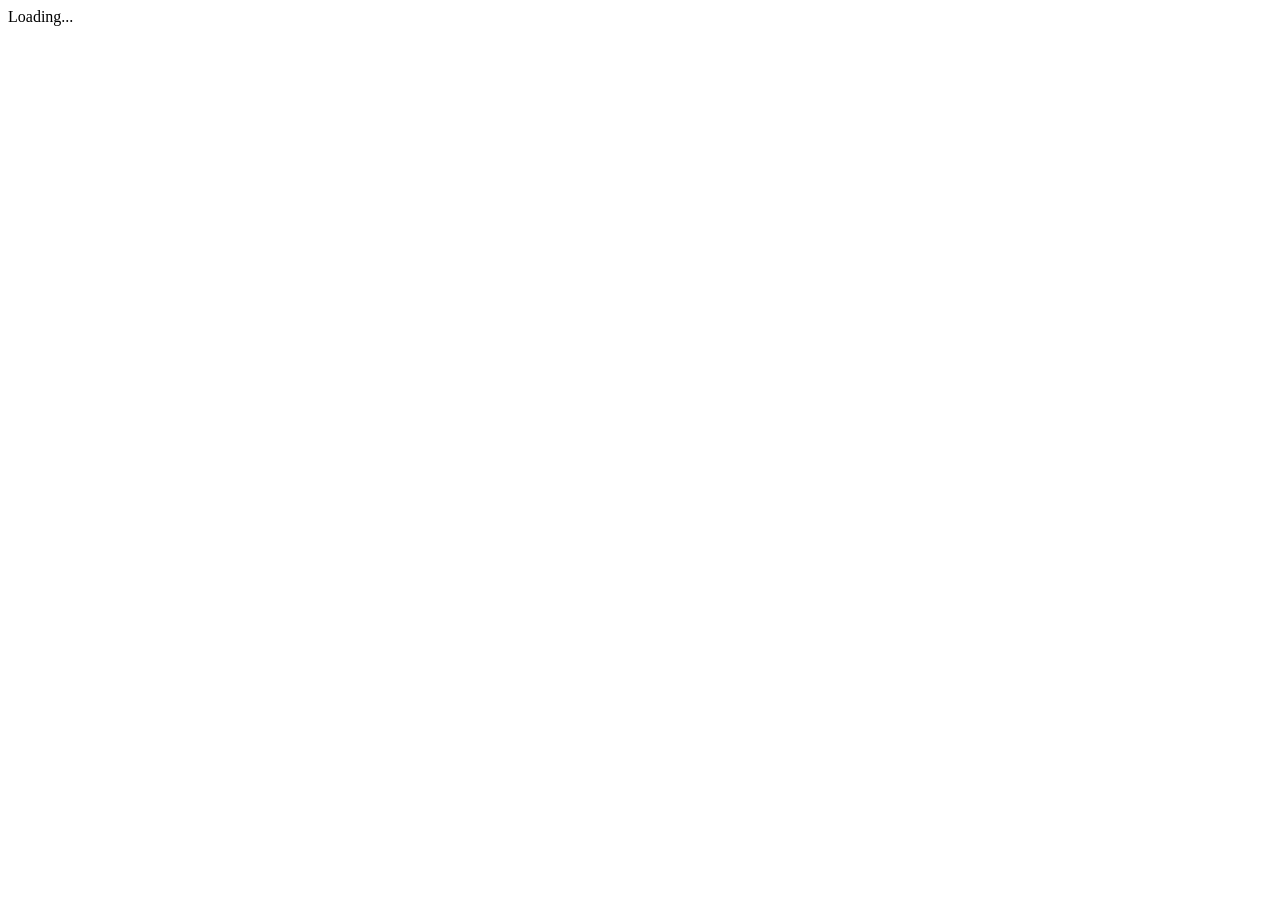
==== JobHunter.AI.Web/wwwroot/index.html @ a0ca777a "chore: rebrand to JobHunter.AI and prepare for v1.0 public release" ====
<!DOCTYPE html>
<html lang="en">
<head>
    <meta charset="utf-8" />
    <meta name="viewport" content="width=device-width, initial-scale=1.0" />
    <title>Job Assistant</title>
    <base href="/" />
    <link href="https://fonts.googleapis.com/css2?family=Inter:wght@400;500&display=swap" rel="stylesheet">
    <link href="css/app.css" rel="stylesheet" />
</head>
<body>
<div id="app">Loading...</div>
<script src="_framework/blazor.webassembly.js"></script>
<script>
    window.openPrintView = function(content) {
        const win = window.open('', '_blank');
        if (!win) {
            alert('Please allow popups for this site to download PDF.');
            return;
        }
        win.document.write(`
                <!DOCTYPE html>
                <html lang="en">
                <head>
                    <meta charset="UTF-8">
                    <title>Resume</title>
                    <style>
                        * { margin: 0; padding: 0; box-sizing: border-box; }

                        body {
                            font-family: 'Georgia', serif;
                            font-size: 11pt;
                            color: #1a1a1a;
                            background: #fff;
                            padding: 0;
                        }

                        .page {
                            max-width: 210mm;
                            margin: 0 auto;
                            padding: 20mm 18mm;
                            min-height: 297mm;
                        }

                        /* print settings */
                        @media print {
                            body { background: white; }
                            .page { padding: 15mm 15mm; }
                            .no-print { display: none; }
                        }

                        /* دکمه print */
                        .print-bar {
                            position: fixed;
                            top: 0;
                            left: 0;
                            right: 0;
                            background: #1a1a1a;
                            color: #fff;
                            padding: 10px 20px;
                            display: flex;
                            align-items: center;
                            justify-content: space-between;
                            font-family: 'Inter', sans-serif;
                            font-size: 13px;
                            z-index: 100;
                        }

                        .print-btn {
                            background: #6366f1;
                            color: white;
                            border: none;
                            padding: 7px 16px;
                            border-radius: 6px;
                            font-size: 13px;
                            cursor: pointer;
                            font-family: inherit;
                        }
                        .print-btn:hover { background: #4f46e5; }

                        .close-btn {
                            background: transparent;
                            color: #888;
                            border: 1px solid #444;
                            padding: 7px 16px;
                            border-radius: 6px;
                            font-size: 13px;
                            cursor: pointer;
                            font-family: inherit;
                        }
                        .close-btn:hover { color: #fff; border-color: #666; }

                        .content-area {
                            margin-top: 52px;
                        }

                        /* متن رزومه */
                        .resume-text { font-family: 'Georgia', serif; font-size: 10.5pt; line-height: 1.6; color: #1a1a1a; }
                        .resume-text h2 {
                            font-size: 13pt; font-weight: 700; margin: 16px 0 6px;
                            border-bottom: 1px solid #1a1a1a; padding-bottom: 2px;
                            text-transform: uppercase; letter-spacing: .03em;
                        }
                        .resume-text h2:first-of-type { margin-top: 0; }
                        .resume-text h3 { font-size: 11pt; font-weight: 700; margin: 10px 0 2px; }
                        .resume-text p { margin: 4px 0; }
                        .resume-text ul { margin: 4px 0 8px 18px; padding: 0; }
                        .resume-text li { margin-bottom: 2px; }
                        .resume-text strong { font-weight: 700; }
                    </style>
                </head>
                <body>
                    <div class="print-bar no-print">
                        <span>Resume Preview — Press Print to save as PDF</span>
                        <div style="display:flex;gap:8px">
                            <button class="close-btn" onclick="window.close()">Close</button>
                            <button class="print-btn" onclick="window.print()">🖨 Print / Save PDF</button>
                        </div>
                    </div>

                    <div class="content-area">
                        <div class="page">
<!--                            <div class="resume-text">${content.replace(/</g, '&lt;').replace(/>/g, '&gt;')}</div>-->
                                <div class="resume-text">${content}</div>
                        </div>
                    </div>
                </body>
                </html>
            `);
        win.document.close();
    };
</script>
</body>
</html>
---- JobHunter.AI.Web/wwwroot/css/app.css ----
* { box-sizing: border-box; margin: 0; padding: 0; }
html, body { font-family: 'Inter', sans-serif; font-size: 14px; background: #0d0d0f; color: #e8e8ea; height: 100%; }

/* --- App Shell Layout --- */
.app-shell {
    display: flex;
    min-height: 100vh;
    background: #0d0d0f;
}

.sidebar {
    width: 220px;
    min-height: 100vh;
    background: #111114;
    border-right: 0.5px solid #2a2a2e;
    padding: 20px 12px;
    flex-shrink: 0;
    position: fixed;
    top: 0;
    left: 0;
}

.main-content {
    margin-left: 220px;
    flex: 1;
    padding: 28px 32px;
    min-height: 100vh;
    max-width: 100%;
}

.logo {
    display: flex;
    align-items: center;
    gap: 8px;
    font-size: 13px;
    font-weight: 500;
    color: #e8e8ea;
    margin-bottom: 28px;
    padding: 4px 8px;
}

.logo-dot {
    width: 8px;
    height: 8px;
    border-radius: 50%;
    background: #6366f1;
    flex-shrink: 0;
}

.nav-section {
    margin-bottom: 20px;
}

.nav-label {
    font-size: 10px;
    color: #555560;
    text-transform: uppercase;
    letter-spacing: 0.08em;
    padding: 0 8px;
    margin-bottom: 4px;
}

.nav-item {
    display: flex;
    align-items: center;
    gap: 8px;
    padding: 7px 8px;
    border-radius: 6px;
    font-size: 12px;
    color: #888890;
    text-decoration: none;
    margin-bottom: 1px;
    transition: background 0.1s, color 0.1s;
}

.nav-item:hover {
    background: #1a1a1e;
    color: #e8e8ea;
}

.nav-item.active {
    background: #1e1e28;
    color: #a5b4fc;
}

.nav-icon {
    font-size: 14px;
    width: 16px;
    text-align: center;
    flex-shrink: 0;
}

/* --- Core Components --- */
.grid-2 { display: grid; grid-template-columns: 1fr 1fr; gap: 16px; margin-bottom: 16px; }
.panel { background: #111114; border: 0.5px solid #2a2a2e; border-radius: 10px; padding: 16px; }
.panel-title { font-size: 11px; color: #555560; text-transform: uppercase; letter-spacing: 0.06em; margin-bottom: 10px; }

textarea { width: 100%; min-height: 180px; background: #0d0d0f; border: 0.5px solid #2a2a2e; border-radius: 6px; padding: 10px 12px; font-size: 13px; color: #e8e8ea; font-family: 'Inter', sans-serif; resize: vertical; outline: none; }
textarea:focus { border-color: #6366f1; }
textarea::placeholder { color: #3a3a42; }

.btn-analyze { width: 100%; padding: 12px; background: #6366f1; color: #fff; border: none; border-radius: 7px; font-size: 14px; font-weight: 500; cursor: pointer; font-family: 'Inter', sans-serif; margin-top: 16px; transition: background 0.1s; }
.btn-analyze:hover { background: #4f46e5; }
.btn-analyze:disabled { opacity: 0.5; cursor: not-allowed; }

.result-panel { background: #111114; border: 0.5px solid #2a2a2e; border-radius: 10px; padding: 20px; margin-top: 16px; }
.score { font-size: 48px; font-weight: 500; color: #a5b4fc; line-height: 1; }
.score-label { font-size: 12px; color: #555560; margin-top: 4px; }
.result-grid { display: grid; grid-template-columns: repeat(3, 1fr); gap: 12px; margin: 20px 0; }
.result-card { background: #0d0d0f; border: 0.5px solid #2a2a2e; border-radius: 8px; padding: 12px; }
.result-card-title { font-size: 11px; color: #555560; margin-bottom: 8px; }

.chip { display: inline-block; padding: 3px 8px; border-radius: 20px; font-size: 11px; margin: 2px; }
.chip-have { background: #0f2a1a; color: #4ade80; }
.chip-missing { background: #2a1515; color: #f87171; }
.chip-critical { background: #2a1515; color: #f87171; border: 0.5px solid #4a1515; font-weight: 500; }
.chip-improve { background: #1a1a2a; color: #a5b4fc; }

.suggestions { margin-top: 16px; border-top: 0.5px solid #2a2a2e; padding-top: 16px; }
.suggestion-title { font-size: 11px; color: #555560; margin-bottom: 10px; text-transform: uppercase; letter-spacing: 0.06em; }
.suggestion-item { font-size: 13px; color: #888890; padding: 8px 0; border-bottom: 0.5px solid #1e1e22; display: flex; gap: 8px; }
.suggestion-item:last-child { border-bottom: none; }
.suggestion-dot { color: #6366f1; font-size: 16px; line-height: 1.4; }

.loading { text-align: center; padding: 40px; color: #555560; font-size: 13px; }
.error { background: #2a1515; border: 0.5px solid #4a1515; border-radius: 8px; padding: 12px 16px; color: #f87171; font-size: 13px; margin-top: 16px; }

/* --- Career Chat Styles --- */
.chat-panel { background: #111114; border: 0.5px solid #2a2a2e; border-radius: 10px; padding: 20px; margin-top: 16px; }

.chat-messages {
    min-height: 80px;
    max-height: 320px;
    overflow-y: auto;
    padding: 12px 14px;
    display: flex;
    flex-direction: column;
    gap: 10px;
}

.chat-empty { color: #3a3a42; font-size: 13px; text-align: center; padding: 20px 0 12px; }

.chat-suggestions { display: flex; flex-wrap: wrap; gap: 6px; padding: 10px 14px 0; }
.chat-suggestion-btn,
.chat-suggestion-chip {
    padding: 4px 10px;
    border-radius: 20px;
    font-size: 11px;
    border: 0.5px solid #2a2a4a;
    color: #a5b4fc;
    background: #1a1a2a;
    cursor: pointer;
    font-family: inherit;
}
.chat-suggestion-btn:hover,
.chat-suggestion-chip:hover { background: #252535; }

.chat-msg {
    padding: 10px 14px;
    border-radius: 8px;
    font-size: 13px;
    line-height: 1.6;
    max-width: 85%;
}

.chat-msg-user {
    align-self: flex-end;
    background: #1e1e28;
    color: #e8e8ea;
    padding: 8px 12px;
    border-radius: 8px;
    font-size: 12px;
    max-width: 70%;
    border: 0.5px solid #2a2a3e;
}

.chat-msg-assistant,
.chat-msg-ai { align-self: flex-start; max-width: 88%; }

.chat-msg-ai-text {
    background: #0d0d0f;
    color: #c8c8cc;
    padding: 8px 12px;
    border-radius: 8px;
    font-size: 12px;
    border: 0.5px solid #2a2a2e;
    line-height: 1.6;
    margin-bottom: 6px;
}

.chat-loading { color: #555560; }
.chat-loading .dot { animation: blink 1.4s infinite; font-size: 20px; line-height: 0.5; }
.chat-loading .dot:nth-child(2) { animation-delay: 0.2s; }
.chat-loading .dot:nth-child(3) { animation-delay: 0.4s; }
@keyframes blink {
    0%, 80%, 100% { opacity: 0; }
    40% { opacity: 1; }
}

.chat-input-row {
    display: flex;
    gap: 7px;
    padding: 10px 14px;
    border-top: 0.5px solid #2a2a2e;
}

.chat-input {
    flex: 1;
    background: #0d0d0f;
    border: 0.5px solid #2a2a2e;
    border-radius: 6px;
    padding: 8px 12px;
    font-size: 12px;
    color: #e8e8ea;
    font-family: inherit;
    outline: none;
}
.chat-input:focus { border-color: #6366f1; }
.chat-input::placeholder { color: #3a3a42; }

.chat-send-btn {
    background: #6366f1;
    color: #fff;
    border: none;
    border-radius: 6px;
    padding: 8px 16px;
    font-size: 12px;
    font-weight: 500;
    cursor: pointer;
    font-family: inherit;
    white-space: nowrap;
}
.chat-send-btn:hover { background: #4f46e5; }
.chat-send-btn:disabled { opacity: .4; cursor: not-allowed; }

.chat-loading-dots { color: #555560; font-size: 18px; padding: 4px 12px; }

.chat-mini-table {
    background: #0d0d0f;
    border: 0.5px solid #2a2a2e;
    border-radius: 6px;
    overflow: hidden;
    font-size: 11px;
    width: 100%;
    border-collapse: collapse;
}
.chat-mini-table th {
    font-size: 10px;
    color: #555560;
    text-transform: uppercase;
    letter-spacing: .04em;
    padding: 5px 10px;
    text-align: left;
    border-bottom: 0.5px solid #2a2a2e;
    font-weight: 400;
}
.chat-mini-table td {
    color: #c8c8cc;
    padding: 5px 10px;
    border-bottom: 0.5px solid #1a1a1e;
}
.chat-mini-table tr:last-child td { border-bottom: none; }

.chat-section {
    background: #111114;
    border: 0.5px solid #2a2a2e;
    border-radius: 8px;
    overflow: hidden;
    margin-top: 4px;
}
.chat-header {
    padding: 10px 14px;
    border-bottom: 0.5px solid #2a2a2e;
    display: flex;
    align-items: center;
    gap: 8px;
}

.chat-badge {
    font-size: 10px;
    background: #1e1e28;
    color: #6366f1;
    padding: 2px 6px;
    border-radius: 4px;
    margin-left: auto;
}

/* --- Status Badges --- */
.badge-saved     { background: #1e1e22; color: #888890; }
.badge-applied   { background: #1a1a2a; color: #a5b4fc; }
.badge-hr        { background: #1a2a1a; color: #86efac; }
.badge-tech      { background: #2a1f0a; color: #fbbf24; }
.badge-final     { background: #1f1a2a; color: #c4b5fd; }
.badge-offer     { background: #0a2a0a; color: #4ade80; }
.badge-rejected  { background: #2a1515; color: #f87171; }

/* --- Stats & Data Table --- */
.stat-card {
    background: #111114;
    border: 0.5px solid #2a2a2e;
    border-radius: 8px;
    padding: 12px 14px;
}
.stat-value { font-size: 26px; font-weight: 500; line-height: 1; }
.stat-label { font-size: 11px; color: #555560; margin-top: 4px; }
.stat-sub   { font-size: 11px; margin-top: 3px; }

.data-table {
    width: 100%;
    background: #111114;
    border: 0.5px solid #2a2a2e;
    border-radius: 8px;
    overflow: hidden;
    border-collapse: collapse;
}
.data-table th {
    font-size: 10px;
    color: #555560;
    text-transform: uppercase;
    letter-spacing: .05em;
    padding: 8px 14px;
    text-align: left;
    border-bottom: 0.5px solid #2a2a2e;
    font-weight: 400;
}
.data-table td {
    font-size: 12px;
    color: #e8e8ea;
    padding: 10px 14px;
    border-bottom: 0.5px solid #1a1a1e;
}
.data-table tr:last-child td { border-bottom: none; }
.data-table tr:hover td { background: #111118; }

/* --- Modal --- */
.modal-overlay {
    position: fixed;
    inset: 0;
    background: rgba(0,0,0,.6);
    display: flex;
    align-items: center;
    justify-content: center;
    z-index: 100;
}
.modal {
    background: #111114;
    border: 0.5px solid #2a2a2e;
    border-radius: 10px;
    padding: 20px;
    width: 440px;
    max-width: 90vw;
}
.modal-title { font-size: 14px; font-weight: 500; color: #e8e8ea; margin-bottom: 16px; }

.form-group { margin-bottom: 12px; }
.form-label { font-size: 11px; color: #555560; margin-bottom: 5px; display: block; }
.form-input, .form-select, .form-textarea {
    width: 100%;
    background: #0d0d0f;
    border: 0.5px solid #2a2a2e;
    border-radius: 6px;
    padding: 8px 10px;
    font-size: 13px;
    color: #e8e8ea;
    font-family: inherit;
    outline: none;
}
.form-textarea { min-height: 72px; resize: vertical; }
.form-input:focus, .form-select:focus, .form-textarea:focus { border-color: #6366f1; }
.form-select option { background: #111114; }

.modal-actions { display: flex; gap: 8px; justify-content: flex-end; margin-top: 16px; }
.btn-cancel {
    background: transparent;
    border: 0.5px solid #2a2a2e;
    color: #888890;
    border-radius: 6px;
    padding: 7px 14px;
    font-size: 12px;
    cursor: pointer;
    font-family: inherit;
}

.btn-primary {
    background: #6366f1;
    color: #fff;
    border: none;
    border-radius: 6px;
    padding: 8px 16px;
    font-size: 13px;
    font-weight: 500;
    cursor: pointer;
    font-family: inherit;
    transition: background 0.1s;
}
.btn-primary:hover { background: #4f46e5; }
.btn-primary:disabled { opacity: 0.4; cursor: not-allowed; }

/* --- Priority & Edit Modal --- */
.priority-btn {
    background: transparent;
    border: 0.5px solid #2a2a2e;
    border-radius: 4px;
    color: #555560;
    width: 22px;
    height: 18px;
    font-size: 11px;
    cursor: pointer;
    display: flex;
    align-items: center;
    justify-content: center;
    padding: 0;
    font-family: inherit;
    transition: all 0.1s;
}
.priority-btn:hover {
    border-color: #6366f1;
    color: #a5b4fc;
    background: #1e1e28;
}

.job-url-link {
    font-size: 11px;
    color: #6366f1;
    text-decoration: none;
    margin-top: 2px;
    display: inline-block;
}
.job-url-link:hover { text-decoration: underline; }

.av-btn {
    background: transparent;
    border: none;
    color: #6366f1;
    font-size: 12px;
    cursor: pointer;
    font-family: inherit;
    padding: 0;
}
.av-btn:hover { color: #a5b4fc; }

.note-textarea {
    min-height: 140px;
    resize: vertical;
    line-height: 1.6;
}

.co { font-weight: 500; }
.pos { font-size: 11px; color: #888890; }
.src { color: #888890; font-size: 12px; }
.dt { color: #888890; font-size: 12px; }

/* --- Resume Manager --- */
.page-header {
    display: flex;
    align-items: center;
    justify-content: space-between;
    margin-bottom: 20px;
}
.page-title {
    font-size: 18px;
    font-weight: 500;
    color: #e8e8ea;
}

.resume-grid {
    display: grid;
    grid-template-columns: repeat(auto-fill, minmax(260px, 1fr));
    gap: 12px;
    margin-bottom: 20px;
}

.resume-card {
    background: #111114;
    border: 0.5px solid #2a2a2e;
    border-radius: 10px;
    padding: 16px;
    position: relative;
    transition: border-color .15s;
}
.resume-card:hover { border-color: #3730a3; }
.resume-card-default { border-color: #6366f1; }

.default-badge {
    position: absolute;
    top: 12px;
    right: 12px;
    background: #1e1e28;
    color: #a5b4fc;
    border: 0.5px solid #3730a3;
    border-radius: 20px;
    font-size: 10px;
    padding: 2px 8px;
}

.resume-icon { font-size: 28px; margin-bottom: 10px; }
.resume-name { font-size: 13px; font-weight: 500; color: #e8e8ea; margin-bottom: 4px; }
.resume-meta { font-size: 11px; color: #555560; margin-bottom: 14px; }
.resume-actions { display: flex; gap: 6px; flex-wrap: wrap; }

.ca-btn {
    font-size: 11px;
    padding: 4px 10px;
    border-radius: 5px;
    border: 0.5px solid #2a2a2e;
    color: #888890;
    background: transparent;
    cursor: pointer;
    font-family: inherit;
    transition: all .1s;
}
.ca-btn:hover { border-color: #6366f1; color: #a5b4fc; }
.ca-btn.ca-primary { background: #1e1e28; color: #a5b4fc; border-color: #3730a3; }
.ca-btn.ca-danger:hover { border-color: #f87171; color: #f87171; }

.recommend-panel {
    background: #111114;
    border: 0.5px solid #2a2a2e;
    border-radius: 10px;
    padding: 18px;
    margin-bottom: 20px;
}
.recommend-title {
    font-size: 13px;
    font-weight: 500;
    color: #e8e8ea;
    margin-bottom: 12px;
    display: flex;
    align-items: center;
    gap: 8px;
}
.recommend-subtitle { font-size: 11px; color: #555560; font-weight: 400; }
.recommend-input-row { display: flex; gap: 10px; align-items: flex-start; margin-bottom: 14px; }

.recommend-textarea {
    flex: 1;
    background: #0d0d0f;
    border: 0.5px solid #2a2a2e;
    border-radius: 6px;
    padding: 10px 12px;
    font-size: 13px;
    color: #e8e8ea;
    font-family: inherit;
    resize: vertical;
    outline: none;
}
.recommend-textarea:focus { border-color: #6366f1; }
.recommend-textarea::placeholder { color: #3a3a42; }

.recommendation-result {
    background: #0d0d0f;
    border: 0.5px solid #2a2a2e;
    border-radius: 8px;
    padding: 16px;
}
.rec-header { display: flex; align-items: center; justify-content: space-between; margin-bottom: 10px; }
.rec-label { font-size: 10px; color: #555560; margin-bottom: 3px; }
.rec-winner { font-size: 15px; font-weight: 500; color: #e8e8ea; }
.rec-score { font-size: 32px; font-weight: 500; color: #4ade80; }
.rec-reasoning {
    font-size: 12px;
    color: #888890;
    line-height: 1.6;
    margin-bottom: 14px;
    padding-bottom: 14px;
    border-bottom: 0.5px solid #2a2a2e;
}
.rec-scores { display: flex; flex-direction: column; gap: 8px; }
.rec-score-item { display: grid; grid-template-columns: 160px 1fr 40px; align-items: center; gap: 10px; }
.rec-score-name { font-size: 12px; color: #888890; }
.rec-score-name-best { color: #e8e8ea; }
.rec-score-bar-wrap { height: 4px; background: #1e1e22; border-radius: 2px; overflow: hidden; }
.rec-score-bar { height: 100%; border-radius: 2px; transition: width .3s; }
.rec-score-val { font-size: 12px; color: #555560; text-align: right; }
.rec-score-val-best { color: #4ade80; }
.resume-content-textarea { min-height: 200px; resize: vertical; line-height: 1.6; font-size: 12px; }

/* --- Smart Analyze --- */
.analyze-grid {
    display: grid;
    grid-template-columns: 1fr 1fr;
    gap: 16px;
    margin-bottom: 16px;
}
.analyze-textarea {
    width: 100%;
    background: #0d0d0f;
    border: 0.5px solid #2a2a2e;
    border-radius: 6px;
    padding: 10px 12px;
    font-size: 13px;
    color: #e8e8ea;
    font-family: inherit;
    resize: vertical;
    outline: none;
    min-height: 160px;
}
.analyze-textarea:focus { border-color: #6366f1; }
.analyze-textarea::placeholder { color: #3a3a42; }

.resume-select-list { display: flex; flex-direction: column; gap: 6px; margin-bottom: 4px; }
.resume-option {
    display: flex;
    align-items: center;
    padding: 10px 12px;
    border-radius: 7px;
    border: 0.5px solid #2a2a2e;
    background: #0d0d0f;
    cursor: pointer;
    transition: border-color .1s;
}
.resume-option:hover { border-color: #3730a3; }
.resume-option-selected { border-color: #6366f1; background: #1a1a2a; }

.resume-option-dot {
    width: 8px;
    height: 8px;
    border-radius: 50%;
    border: 1.5px solid #3a3a42;
    flex-shrink: 0;
}
.resume-option-dot-active { border-color: #6366f1; background: #6366f1; }
.resume-option-name { font-size: 12px; color: #e8e8ea; margin-bottom: 2px; }
.resume-option-meta { font-size: 11px; color: #555560; }

.no-resumes { padding: 20px 0; text-align: center; }

.result-header {
    display: flex;
    justify-content: space-between;
    align-items: center;
    margin-bottom: 16px;
    padding-bottom: 12px;
    border-bottom: 0.5px solid #2a2a2e;
}




/* Modal tabs */
.modal-tabs {
    display: flex;
    gap: 0;
    border-bottom: 0.5px solid #2a2a2e;
    margin-bottom: 16px;
}
.modal-tab {
    padding: 8px 16px;
    font-size: 12px;
    color: #555560;
    background: transparent;
    border: none;
    border-bottom: 2px solid transparent;
    cursor: pointer;
    font-family: inherit;
    display: flex;
    align-items: center;
    gap: 6px;
    transition: color .1s;
}
.modal-tab:hover { color: #e8e8ea; }
.modal-tab-active {
    color: #a5b4fc;
    border-bottom-color: #6366f1;
}
.tab-count {
    background: #1e1e28;
    color: #a5b4fc;
    border-radius: 20px;
    padding: 1px 6px;
    font-size: 10px;
}

/* Question cards */
.question-card {
    background: #111114;
    border: 0.5px solid #2a2a2e;
    border-radius: 8px;
    padding: 14px;
    transition: border-color .1s;
}
.question-card:hover { border-color: #2a2a3e; }

.question-card-mini {
    background: #0d0d0f;
    border: 0.5px solid #2a2a2e;
    border-radius: 7px;
    padding: 10px 12px;
}

.question-card-header {
    display: flex;
    align-items: center;
    gap: 8px;
    margin-bottom: 8px;
}

.question-type-badge {
    font-size: 10px;
    padding: 2px 8px;
    border-radius: 20px;
    font-weight: 500;
}
.qtype-technical  { background: #1a1a2a; color: #a5b4fc; }
.qtype-behavioral { background: #1a2a1a; color: #86efac; }
.qtype-askthem    { background: #2a1f0a; color: #fbbf24; }

.question-text {
    font-size: 13px;
    color: #e8e8ea;
    line-height: 1.6;
    margin-bottom: 8px;
}

.question-hint {
    font-size: 11px;
    color: #555560;
    line-height: 1.5;
    margin-bottom: 8px;
    padding: 6px 10px;
    background: #0d0d0f;
    border-radius: 5px;
    border-left: 2px solid #6366f1;
}

.question-note-input {
    width: 100%;
    background: #0d0d0f;
    border: 0.5px solid #2a2a2e;
    border-radius: 5px;
    padding: 6px 10px;
    font-size: 12px;
    color: #888890;
    font-family: inherit;
    resize: none;
    min-height: 48px;
    outline: none;
}
.question-note-input:focus { border-color: #6366f1; }
.question-note-input::placeholder { color: #3a3a42; }

.status-select {
    background: transparent;
    border: 0.5px solid #2a2a2e;
    border-radius: 5px;
    padding: 3px 8px;
    font-size: 11px;
    font-family: inherit;
    cursor: pointer;
    outline: none;
}
.status-notpracticed { color: #555560; }
.status-needswork    { color: #fbbf24; border-color: #3a2a0a; }
.status-practiced    { color: #4ade80; border-color: #1a3a1a; }

.filter-row { display: flex; gap: 6px; flex-wrap: wrap; align-items: center; }
.fc {
    padding: 4px 12px;
    border-radius: 20px;
    font-size: 11px;
    border: 0.5px solid #2a2a2e;
    color: #888890;
    background: transparent;
    cursor: pointer;
    font-family: inherit;
    transition: all .1s;
}
.fc:hover { border-color: #6366f1; color: #a5b4fc; }
.fc-active {
    background: #1e1e28;
    color: #a5b4fc;
    border-color: #3730a3;
}

.chat-mini-result {
    display: flex;
    align-items: flex-start;
    gap: 4px;
    padding: 4px 0;
    border-bottom: 0.5px solid #1a1a1e;
}
.chat-mini-result:last-child { border-bottom: none; }

.interview-tab-content { min-height: 200px; }






/* --- Search Bar Styles --- */
.search-bar {
    position: relative;
    display: flex;
    align-items: center;
    background: #111114;
    border: 0.5px solid #2a2a2e;
    border-radius: 8px;
    padding: 0 12px;
    margin-bottom: 16px;
    transition: border-color 0.15s;
}
.search-bar:focus-within {
    border-color: #6366f1;
}
.search-icon {
    color: #555560;
    flex-shrink: 0;
}
.search-input {
    flex: 1;
    background: transparent;
    border: none;
    outline: none;
    color: #e8e8ea;
    font-size: 13px;
    font-family: inherit;
    padding: 10px 8px;
}
.search-input::placeholder {
    color: #3a3a42;
}
.search-clear {
    background: transparent;
    border: none;
    color: #555560;
    cursor: pointer;
    padding: 4px 8px;
    font-size: 12px;
    border-radius: 4px;
    transition: all 0.1s;
}
.search-clear:hover {
    background: #1a1a1e;
    color: #888890;
}

/* --- Pagination Styles --- */
.pagination-container {
    display: flex;
    align-items: center;
    justify-content: center;
    gap: 16px;
    padding: 20px 0;
    border-top: 0.5px solid #2a2a2e;
    margin-top: 20px;
}
.pagination-btn {
    display: flex;
    align-items: center;
    gap: 6px;
    background: #111114;
    border: 0.5px solid #2a2a2e;
    border-radius: 6px;
    padding: 8px 14px;
    color: #888890;
    font-size: 12px;
    font-weight: 500;
    cursor: pointer;
    font-family: inherit;
    transition: all 0.1s;
}
.pagination-btn:hover:not(:disabled) {
    border-color: #6366f1;
    color: #a5b4fc;
    background: #1a1a1e;
}
.pagination-btn:disabled {
    opacity: 0.3;
    cursor: not-allowed;
}
.pagination-info {
    display: flex;
    align-items: center;
    gap: 6px;
    font-size: 13px;
    color: #888890;
}
.page-select {
    background: #111114;
    border: 0.5px solid #2a2a2e;
    border-radius: 4px;
    padding: 4px 8px;
    color: #e8e8ea;
    font-size: 13px;
    font-family: inherit;
    cursor: pointer;
    outline: none;
    min-width: 50px;
    text-align: center;
}
.page-select:focus {
    border-color: #6366f1;
}
.page-select option {
    background: #111114;
    color: #e8e8ea;
}





/* --- Career Chat Page --- */
.career-chat-container {
    display: flex;
    flex-direction: column;
    height: calc(100vh - 120px);
    background: #111114;
    border: 0.5px solid #2a2a2e;
    border-radius: 10px;
    overflow: hidden;
}

/* Empty state */
.career-chat-empty {
    flex: 1;
    display: flex;
    flex-direction: column;
    align-items: center;
    justify-content: center;
    padding: 40px 24px;
    text-align: center;
}

.career-chat-empty-icon {
    font-size: 28px;
    color: #6366f1;
    margin-bottom: 12px;
}

.career-chat-empty-title {
    font-size: 16px;
    font-weight: 500;
    color: #e8e8ea;
    margin-bottom: 6px;
}

.career-chat-empty-sub {
    font-size: 12px;
    color: #555560;
    margin-bottom: 28px;
    max-width: 360px;
}

.career-suggestions-grid {
    display: grid;
    grid-template-columns: repeat(3, 1fr);
    gap: 8px;
    max-width: 640px;
    width: 100%;
}

.career-suggestion-card {
    background: #0d0d0f;
    border: 0.5px solid #2a2a2e;
    border-radius: 8px;
    padding: 14px 12px;
    text-align: left;
    cursor: pointer;
    font-family: inherit;
    transition: border-color .1s, background .1s;
    display: flex;
    flex-direction: column;
    gap: 6px;
}

.career-suggestion-card:hover {
    border-color: #3730a3;
    background: #111120;
}

.cs-card-icon { font-size: 18px; }

.cs-card-text {
    font-size: 12px;
    color: #888890;
    line-height: 1.4;
}

/* Messages */
.career-chat-messages {
    flex: 1;
    overflow-y: auto;
    padding: 20px 24px;
    display: flex;
    flex-direction: column;
    gap: 16px;
}

.career-msg-row {
    display: flex;
    gap: 10px;
    align-items: flex-start;
}

.career-msg-row-user {
    flex-direction: row-reverse;
}

.career-msg-ai-avatar {
    width: 28px;
    height: 28px;
    border-radius: 50%;
    background: #1e1e28;
    border: 0.5px solid #3730a3;
    display: flex;
    align-items: center;
    justify-content: center;
    font-size: 12px;
    color: #6366f1;
    flex-shrink: 0;
    margin-top: 2px;
}

.career-msg-user {
    background: #1e1e28;
    color: #e8e8ea;
    padding: 10px 14px;
    border-radius: 10px;
    border-bottom-right-radius: 3px;
    font-size: 13px;
    max-width: 70%;
    line-height: 1.6;
    border: 0.5px solid #2a2a3e;
}

.career-msg-ai {
    background: #0d0d0f;
    color: #c8c8cc;
    padding: 10px 14px;
    border-radius: 10px;
    border-bottom-left-radius: 3px;
    font-size: 13px;
    max-width: 75%;
    line-height: 1.7;
    border: 0.5px solid #2a2a2e;
    white-space: pre-wrap;
}

.career-msg-loading {
    display: flex;
    gap: 3px;
    align-items: center;
    padding: 12px 16px;
}

.career-msg-loading .dot {
    color: #6366f1;
    font-size: 20px;
    animation: dot-bounce 1.4s infinite;
    line-height: 0.5;
}
.career-msg-loading .dot:nth-child(2) { animation-delay: 0.2s; }
.career-msg-loading .dot:nth-child(3) { animation-delay: 0.4s; }

@keyframes dot-bounce {
    0%, 80%, 100% { opacity: 0.2; transform: translateY(0); }
    40% { opacity: 1; transform: translateY(-3px); }
}

/* Input area */
.career-chat-input-area {
    border-top: 0.5px solid #2a2a2e;
    padding: 14px 20px;
    background: #111114;
}

.career-chat-input-row {
    display: flex;
    gap: 8px;
    align-items: flex-end;
}

.career-chat-input {
    flex: 1;
    background: #0d0d0f;
    border: 0.5px solid #2a2a2e;
    border-radius: 8px;
    padding: 10px 14px;
    font-size: 13px;
    color: #e8e8ea;
    font-family: inherit;
    resize: none;
    outline: none;
    line-height: 1.5;
    max-height: 120px;
    overflow-y: auto;
}
.career-chat-input:focus { border-color: #6366f1; }
.career-chat-input::placeholder { color: #3a3a42; }

.career-send-btn {
    width: 36px;
    height: 36px;
    border-radius: 8px;
    background: #6366f1;
    color: #fff;
    border: none;
    font-size: 16px;
    cursor: pointer;
    display: flex;
    align-items: center;
    justify-content: center;
    flex-shrink: 0;
    transition: background .1s;
}
.career-send-btn:hover { background: #4f46e5; }
.career-send-btn:disabled { opacity: .4; cursor: not-allowed; }

.career-chat-hint {
    font-size: 10px;
    color: #3a3a42;
    margin-top: 6px;
    text-align: center;
}









/* --- Resume Tailor Page --- */
.tailor-grid {
    display: grid;
    grid-template-columns: 1fr 1fr;
    gap: 14px;
    margin-bottom: 14px;
}

.step-num {
    color: #6366f1;
    font-size: 13px;
}

.style-options {
    display: grid;
    grid-template-columns: 1fr 1fr;
    gap: 8px;
}

.style-option {
    background: #0d0d0f;
    border: 0.5px solid #2a2a2e;
    border-radius: 8px;
    padding: 12px 14px;
    cursor: pointer;
    transition: border-color .1s, background .1s;
}
.style-option:hover { border-color: #3730a3; }
.style-option-selected {
    background: #1a1a2a;
    border-color: #6366f1;
}

.style-option-title {
    font-size: 13px;
    font-weight: 500;
    color: #e8e8ea;
    margin-bottom: 4px;
}

.style-option-desc {
    font-size: 11px;
    color: #555560;
    line-height: 1.5;
}

.result-header-row {
    display: flex;
    align-items: center;
    justify-content: space-between;
    margin-bottom: 14px;
    flex-wrap: wrap;
    gap: 8px;
}

.tailored-content {
    background: #0d0d0f;
    border: 0.5px solid #2a2a2e;
    border-radius: 8px;
    padding: 16px;
    font-size: 13px;
    color: #c8c8cc;
    line-height: 1.8;
    /* white-space: pre-wrap حذف شد */
    margin-bottom: 12px;
    max-height: 400px;
    overflow-y: auto;
}

.tailored-content.markdown-body h2 {
    font-size: 13px;
    color: #e8e8ea;
    margin: 14px 0 6px;
    text-transform: uppercase;
    letter-spacing: .04em;
    border-bottom: 0.5px solid #2a2a2e;
    padding-bottom: 4px;
}
.tailored-content.markdown-body h2:first-child { margin-top: 0; }

.tailored-content.markdown-body h3 {
    font-size: 13px;
    color: #c8c8cc;
    margin: 10px 0 2px;
    font-weight: 600;
}

.tailored-content.markdown-body ul {
    margin: 4px 0 10px 18px;
    padding: 0;
}

.tailored-content.markdown-body li {
    margin-bottom: 3px;
}

.tailored-content.markdown-body p {
    margin: 4px 0;
}

.tailored-content.markdown-body strong {
    color: #e8e8ea;
}

.changes-grid {
    display: grid;
    grid-template-columns: 1fr 1fr;
    gap: 10px;
}

.change-card {
    background: #0d0d0f;
    border: 0.5px solid #2a2a2e;
    border-radius: 7px;
    padding: 12px;
}

.change-card-title {
    font-size: 10px;
    color: #555560;
    text-transform: uppercase;
    letter-spacing: .05em;
    margin-bottom: 8px;
}

.change-item {
    font-size: 12px;
    color: #888890;
    padding: 4px 0;
    border-bottom: 0.5px solid #1a1a1e;
    display: flex;
    gap: 6px;
}
.change-item:last-child { border-bottom: none; }
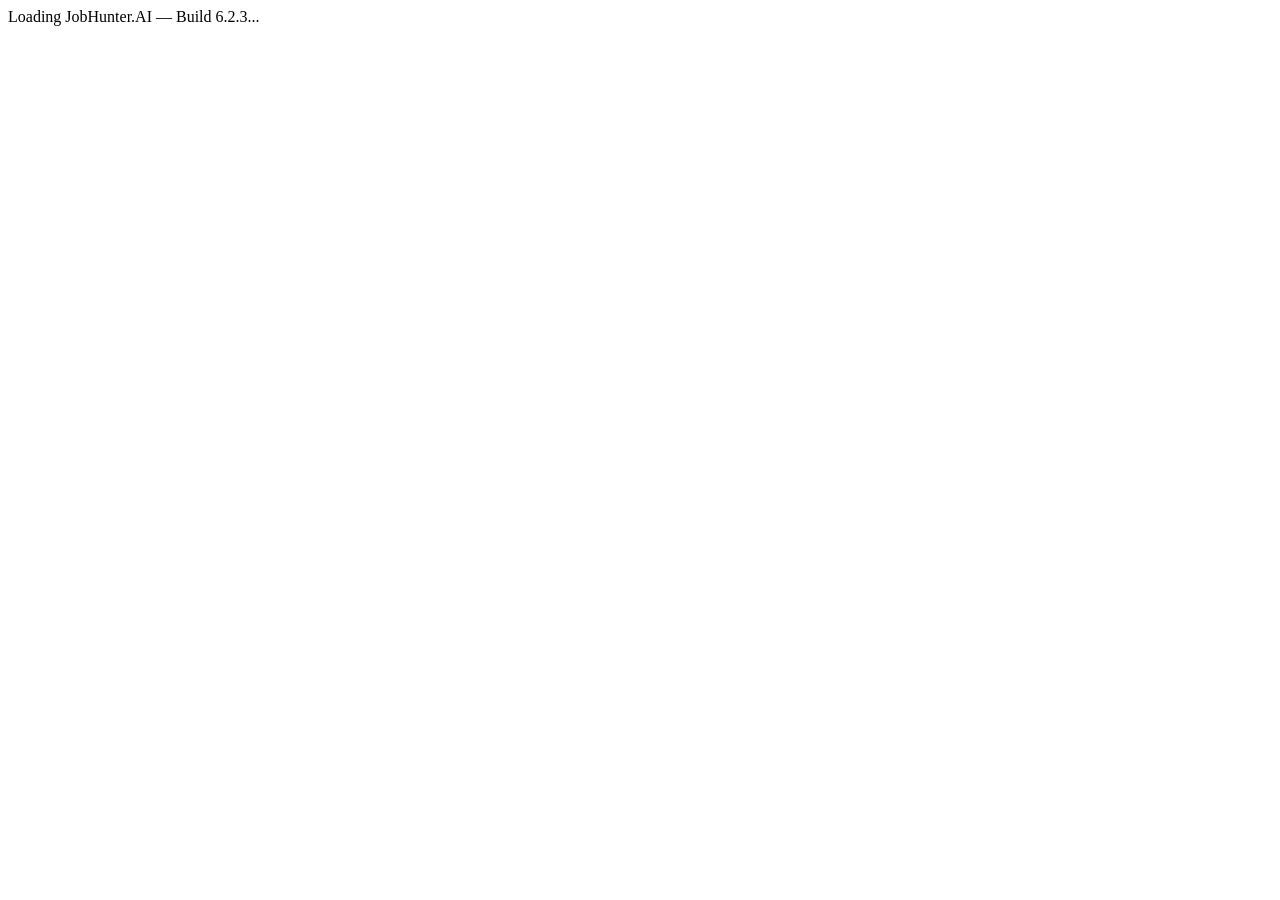
==== commit cd2fc47e: "feat(security): add REST authentication and persistent login" ====
--- a/JobHunter.AI.Web/wwwroot/index.html
+++ b/JobHunter.AI.Web/wwwroot/index.html
@@ -3,14 +3,14 @@
 <head>
     <meta charset="utf-8" />
     <meta name="viewport" content="width=device-width, initial-scale=1.0" />
-    <title>Job Assistant</title>
+    <title>JobHunter.AI</title>
     <base href="/" />
     <link href="https://fonts.googleapis.com/css2?family=Inter:wght@400;500&display=swap" rel="stylesheet">
-    <link href="css/app.css" rel="stylesheet" />
+    <link href="css/app.css?v=6.2.4" rel="stylesheet" />
 </head>
 <body>
-<div id="app">Loading...</div>
-<script src="_framework/blazor.webassembly.js"></script>
+<div id="app">Loading JobHunter.AI — Build 6.2.3...</div>
+<script src="_framework/blazor.webassembly#[.{fingerprint}].js"></script>
 <script>
     window.openPrintView = function(content) {
         const win = window.open('', '_blank');
@@ -131,4 +131,4 @@
     };
 </script>
 </body>
-</html>+</html>
--- a/JobHunter.AI.Web/wwwroot/css/app.css
+++ b/JobHunter.AI.Web/wwwroot/css/app.css
@@ -1,5 +1,17 @@
-* { box-sizing: border-box; margin: 0; padding: 0; }
-html, body { font-family: 'Inter', sans-serif; font-size: 14px; background: #0d0d0f; color: #e8e8ea; height: 100%; }
+* {
+    box-sizing: border-box;
+    margin: 0;
+    padding: 0;
+}
+
+html, body {
+    font-family: 'Inter', sans-serif;
+    font-size: 15px;
+    line-height: 1.5;
+    background: #0d0d0f;
+    color: #e8e8ea;
+    height: 100%;
+}
 
 /* --- App Shell Layout --- */
 .app-shell {
@@ -32,7 +44,7 @@
     display: flex;
     align-items: center;
     gap: 8px;
-    font-size: 13px;
+    font-size: 14px;
     font-weight: 500;
     color: #e8e8ea;
     margin-bottom: 28px;
@@ -52,8 +64,8 @@
 }
 
 .nav-label {
-    font-size: 10px;
-    color: #555560;
+    font-size: 12px;
+    color: #8a8a95;
     text-transform: uppercase;
     letter-spacing: 0.08em;
     padding: 0 8px;
@@ -66,67 +78,228 @@
     gap: 8px;
     padding: 7px 8px;
     border-radius: 6px;
-    font-size: 12px;
+    font-size: 13px;
     color: #888890;
     text-decoration: none;
     margin-bottom: 1px;
     transition: background 0.1s, color 0.1s;
 }
 
-.nav-item:hover {
-    background: #1a1a1e;
-    color: #e8e8ea;
-}
-
-.nav-item.active {
-    background: #1e1e28;
-    color: #a5b4fc;
-}
+    .nav-item:hover {
+        background: #1a1a1e;
+        color: #e8e8ea;
+    }
+
+    .nav-item.active {
+        background: #1e1e28;
+        color: #a5b4fc;
+    }
 
 .nav-icon {
-    font-size: 14px;
+    font-size: 15px;
     width: 16px;
     text-align: center;
     flex-shrink: 0;
 }
 
 /* --- Core Components --- */
-.grid-2 { display: grid; grid-template-columns: 1fr 1fr; gap: 16px; margin-bottom: 16px; }
-.panel { background: #111114; border: 0.5px solid #2a2a2e; border-radius: 10px; padding: 16px; }
-.panel-title { font-size: 11px; color: #555560; text-transform: uppercase; letter-spacing: 0.06em; margin-bottom: 10px; }
-
-textarea { width: 100%; min-height: 180px; background: #0d0d0f; border: 0.5px solid #2a2a2e; border-radius: 6px; padding: 10px 12px; font-size: 13px; color: #e8e8ea; font-family: 'Inter', sans-serif; resize: vertical; outline: none; }
-textarea:focus { border-color: #6366f1; }
-textarea::placeholder { color: #3a3a42; }
-
-.btn-analyze { width: 100%; padding: 12px; background: #6366f1; color: #fff; border: none; border-radius: 7px; font-size: 14px; font-weight: 500; cursor: pointer; font-family: 'Inter', sans-serif; margin-top: 16px; transition: background 0.1s; }
-.btn-analyze:hover { background: #4f46e5; }
-.btn-analyze:disabled { opacity: 0.5; cursor: not-allowed; }
-
-.result-panel { background: #111114; border: 0.5px solid #2a2a2e; border-radius: 10px; padding: 20px; margin-top: 16px; }
-.score { font-size: 48px; font-weight: 500; color: #a5b4fc; line-height: 1; }
-.score-label { font-size: 12px; color: #555560; margin-top: 4px; }
-.result-grid { display: grid; grid-template-columns: repeat(3, 1fr); gap: 12px; margin: 20px 0; }
-.result-card { background: #0d0d0f; border: 0.5px solid #2a2a2e; border-radius: 8px; padding: 12px; }
-.result-card-title { font-size: 11px; color: #555560; margin-bottom: 8px; }
-
-.chip { display: inline-block; padding: 3px 8px; border-radius: 20px; font-size: 11px; margin: 2px; }
-.chip-have { background: #0f2a1a; color: #4ade80; }
-.chip-missing { background: #2a1515; color: #f87171; }
-.chip-critical { background: #2a1515; color: #f87171; border: 0.5px solid #4a1515; font-weight: 500; }
-.chip-improve { background: #1a1a2a; color: #a5b4fc; }
-
-.suggestions { margin-top: 16px; border-top: 0.5px solid #2a2a2e; padding-top: 16px; }
-.suggestion-title { font-size: 11px; color: #555560; margin-bottom: 10px; text-transform: uppercase; letter-spacing: 0.06em; }
-.suggestion-item { font-size: 13px; color: #888890; padding: 8px 0; border-bottom: 0.5px solid #1e1e22; display: flex; gap: 8px; }
-.suggestion-item:last-child { border-bottom: none; }
-.suggestion-dot { color: #6366f1; font-size: 16px; line-height: 1.4; }
-
-.loading { text-align: center; padding: 40px; color: #555560; font-size: 13px; }
-.error { background: #2a1515; border: 0.5px solid #4a1515; border-radius: 8px; padding: 12px 16px; color: #f87171; font-size: 13px; margin-top: 16px; }
+.grid-2 {
+    display: grid;
+    grid-template-columns: 1fr 1fr;
+    gap: 16px;
+    margin-bottom: 16px;
+}
+
+.panel {
+    background: #111114;
+    border: 0.5px solid #2a2a2e;
+    border-radius: 10px;
+    padding: 16px;
+}
+
+.panel-title {
+    font-size: 13px;
+    color: #8a8a95;
+    text-transform: uppercase;
+    letter-spacing: 0.06em;
+    margin-bottom: 10px;
+}
+
+textarea {
+    width: 100%;
+    min-height: 180px;
+    background: #0d0d0f;
+    border: 0.5px solid #2a2a2e;
+    border-radius: 6px;
+    padding: 10px 12px;
+    font-size: 14px;
+    color: #e8e8ea;
+    font-family: 'Inter', sans-serif;
+    resize: vertical;
+    outline: none;
+}
+
+    textarea:focus {
+        border-color: #6366f1;
+    }
+
+    textarea::placeholder {
+        color: #3a3a42;
+    }
+
+.btn-analyze {
+    width: 100%;
+    padding: 12px;
+    background: #6366f1;
+    color: #fff;
+    border: none;
+    border-radius: 7px;
+    font-size: 15px;
+    font-weight: 500;
+    cursor: pointer;
+    font-family: 'Inter', sans-serif;
+    margin-top: 16px;
+    transition: background 0.1s;
+}
+
+    .btn-analyze:hover {
+        background: #4f46e5;
+    }
+
+    .btn-analyze:disabled {
+        opacity: 0.5;
+        cursor: not-allowed;
+    }
+
+.result-panel {
+    background: #111114;
+    border: 0.5px solid #2a2a2e;
+    border-radius: 10px;
+    padding: 20px;
+    margin-top: 16px;
+}
+
+.score {
+    font-size: 48px;
+    font-weight: 500;
+    color: #a5b4fc;
+    line-height: 1;
+}
+
+.score-label {
+    font-size: 13px;
+    color: #8a8a95;
+    margin-top: 4px;
+}
+
+.result-grid {
+    display: grid;
+    grid-template-columns: repeat(3, 1fr);
+    gap: 12px;
+    margin: 20px 0;
+}
+
+.result-card {
+    background: #0d0d0f;
+    border: 0.5px solid #2a2a2e;
+    border-radius: 8px;
+    padding: 12px;
+}
+
+.result-card-title {
+    font-size: 13px;
+    color: #8a8a95;
+    margin-bottom: 8px;
+}
+
+.chip {
+    display: inline-block;
+    padding: 3px 8px;
+    border-radius: 20px;
+    font-size: 13px;
+    margin: 2px;
+}
+
+.chip-have {
+    background: #0f2a1a;
+    color: #4ade80;
+}
+
+.chip-missing {
+    background: #2a1515;
+    color: #f87171;
+}
+
+.chip-critical {
+    background: #2a1515;
+    color: #f87171;
+    border: 0.5px solid #4a1515;
+    font-weight: 500;
+}
+
+.chip-improve {
+    background: #1a1a2a;
+    color: #a5b4fc;
+}
+
+.suggestions {
+    margin-top: 16px;
+    border-top: 0.5px solid #2a2a2e;
+    padding-top: 16px;
+}
+
+.suggestion-title {
+    font-size: 13px;
+    color: #8a8a95;
+    margin-bottom: 10px;
+    text-transform: uppercase;
+    letter-spacing: 0.06em;
+}
+
+.suggestion-item {
+    font-size: 14px;
+    color: #888890;
+    padding: 8px 0;
+    border-bottom: 0.5px solid #1e1e22;
+    display: flex;
+    gap: 8px;
+}
+
+    .suggestion-item:last-child {
+        border-bottom: none;
+    }
+
+.suggestion-dot {
+    color: #6366f1;
+    font-size: 16px;
+    line-height: 1.4;
+}
+
+.loading {
+    text-align: center;
+    padding: 40px;
+    color: #8a8a95;
+    font-size: 14px;
+}
+
+.error {
+    background: #2a1515;
+    border: 0.5px solid #4a1515;
+    border-radius: 8px;
+    padding: 12px 16px;
+    color: #f87171;
+    font-size: 14px;
+    margin-top: 16px;
+}
 
 /* --- Career Chat Styles --- */
-.chat-panel { background: #111114; border: 0.5px solid #2a2a2e; border-radius: 10px; padding: 20px; margin-top: 16px; }
+.chat-panel {
+    background: #111114;
+    border: 0.5px solid #2a2a2e;
+    border-radius: 10px;
+    padding: 20px;
+    margin-top: 16px;
+}
 
 .chat-messages {
     min-height: 80px;
@@ -138,27 +311,41 @@
     gap: 10px;
 }
 
-.chat-empty { color: #3a3a42; font-size: 13px; text-align: center; padding: 20px 0 12px; }
-
-.chat-suggestions { display: flex; flex-wrap: wrap; gap: 6px; padding: 10px 14px 0; }
+.chat-empty {
+    color: #3a3a42;
+    font-size: 14px;
+    text-align: center;
+    padding: 20px 0 12px;
+}
+
+.chat-suggestions {
+    display: flex;
+    flex-wrap: wrap;
+    gap: 6px;
+    padding: 10px 14px 0;
+}
+
 .chat-suggestion-btn,
 .chat-suggestion-chip {
     padding: 4px 10px;
     border-radius: 20px;
-    font-size: 11px;
+    font-size: 13px;
     border: 0.5px solid #2a2a4a;
     color: #a5b4fc;
     background: #1a1a2a;
     cursor: pointer;
     font-family: inherit;
 }
-.chat-suggestion-btn:hover,
-.chat-suggestion-chip:hover { background: #252535; }
+
+    .chat-suggestion-btn:hover,
+    .chat-suggestion-chip:hover {
+        background: #252535;
+    }
 
 .chat-msg {
     padding: 10px 14px;
     border-radius: 8px;
-    font-size: 13px;
+    font-size: 14px;
     line-height: 1.6;
     max-width: 85%;
 }
@@ -169,32 +356,54 @@
     color: #e8e8ea;
     padding: 8px 12px;
     border-radius: 8px;
-    font-size: 12px;
+    font-size: 13px;
     max-width: 70%;
     border: 0.5px solid #2a2a3e;
 }
 
 .chat-msg-assistant,
-.chat-msg-ai { align-self: flex-start; max-width: 88%; }
+.chat-msg-ai {
+    align-self: flex-start;
+    max-width: 88%;
+}
 
 .chat-msg-ai-text {
     background: #0d0d0f;
     color: #c8c8cc;
     padding: 8px 12px;
     border-radius: 8px;
-    font-size: 12px;
+    font-size: 13px;
     border: 0.5px solid #2a2a2e;
     line-height: 1.6;
     margin-bottom: 6px;
 }
 
-.chat-loading { color: #555560; }
-.chat-loading .dot { animation: blink 1.4s infinite; font-size: 20px; line-height: 0.5; }
-.chat-loading .dot:nth-child(2) { animation-delay: 0.2s; }
-.chat-loading .dot:nth-child(3) { animation-delay: 0.4s; }
+.chat-loading {
+    color: #8a8a95;
+}
+
+    .chat-loading .dot {
+        animation: blink 1.4s infinite;
+        font-size: 20px;
+        line-height: 0.5;
+    }
+
+        .chat-loading .dot:nth-child(2) {
+            animation-delay: 0.2s;
+        }
+
+        .chat-loading .dot:nth-child(3) {
+            animation-delay: 0.4s;
+        }
+
 @keyframes blink {
-    0%, 80%, 100% { opacity: 0; }
-    40% { opacity: 1; }
+    0%, 80%, 100% {
+        opacity: 0;
+    }
+
+    40% {
+        opacity: 1;
+    }
 }
 
 .chat-input-row {
@@ -210,13 +419,19 @@
     border: 0.5px solid #2a2a2e;
     border-radius: 6px;
     padding: 8px 12px;
-    font-size: 12px;
+    font-size: 13px;
     color: #e8e8ea;
     font-family: inherit;
     outline: none;
 }
-.chat-input:focus { border-color: #6366f1; }
-.chat-input::placeholder { color: #3a3a42; }
+
+    .chat-input:focus {
+        border-color: #6366f1;
+    }
+
+    .chat-input::placeholder {
+        color: #3a3a42;
+    }
 
 .chat-send-btn {
     background: #6366f1;
@@ -224,42 +439,58 @@
     border: none;
     border-radius: 6px;
     padding: 8px 16px;
-    font-size: 12px;
+    font-size: 13px;
     font-weight: 500;
     cursor: pointer;
     font-family: inherit;
     white-space: nowrap;
 }
-.chat-send-btn:hover { background: #4f46e5; }
-.chat-send-btn:disabled { opacity: .4; cursor: not-allowed; }
-
-.chat-loading-dots { color: #555560; font-size: 18px; padding: 4px 12px; }
+
+    .chat-send-btn:hover {
+        background: #4f46e5;
+    }
+
+    .chat-send-btn:disabled {
+        opacity: .4;
+        cursor: not-allowed;
+    }
+
+.chat-loading-dots {
+    color: #8a8a95;
+    font-size: 18px;
+    padding: 4px 12px;
+}
 
 .chat-mini-table {
     background: #0d0d0f;
     border: 0.5px solid #2a2a2e;
     border-radius: 6px;
     overflow: hidden;
-    font-size: 11px;
+    font-size: 13px;
     width: 100%;
     border-collapse: collapse;
 }
-.chat-mini-table th {
-    font-size: 10px;
-    color: #555560;
-    text-transform: uppercase;
-    letter-spacing: .04em;
-    padding: 5px 10px;
-    text-align: left;
-    border-bottom: 0.5px solid #2a2a2e;
-    font-weight: 400;
-}
-.chat-mini-table td {
-    color: #c8c8cc;
-    padding: 5px 10px;
-    border-bottom: 0.5px solid #1a1a1e;
-}
-.chat-mini-table tr:last-child td { border-bottom: none; }
+
+    .chat-mini-table th {
+        font-size: 12px;
+        color: #8a8a95;
+        text-transform: uppercase;
+        letter-spacing: .04em;
+        padding: 5px 10px;
+        text-align: left;
+        border-bottom: 0.5px solid #2a2a2e;
+        font-weight: 400;
+    }
+
+    .chat-mini-table td {
+        color: #c8c8cc;
+        padding: 5px 10px;
+        border-bottom: 0.5px solid #1a1a1e;
+    }
+
+    .chat-mini-table tr:last-child td {
+        border-bottom: none;
+    }
 
 .chat-section {
     background: #111114;
@@ -268,6 +499,7 @@
     overflow: hidden;
     margin-top: 4px;
 }
+
 .chat-header {
     padding: 10px 14px;
     border-bottom: 0.5px solid #2a2a2e;
@@ -277,7 +509,7 @@
 }
 
 .chat-badge {
-    font-size: 10px;
+    font-size: 12px;
     background: #1e1e28;
     color: #6366f1;
     padding: 2px 6px;
@@ -286,13 +518,40 @@
 }
 
 /* --- Status Badges --- */
-.badge-saved     { background: #1e1e22; color: #888890; }
-.badge-applied   { background: #1a1a2a; color: #a5b4fc; }
-.badge-hr        { background: #1a2a1a; color: #86efac; }
-.badge-tech      { background: #2a1f0a; color: #fbbf24; }
-.badge-final     { background: #1f1a2a; color: #c4b5fd; }
-.badge-offer     { background: #0a2a0a; color: #4ade80; }
-.badge-rejected  { background: #2a1515; color: #f87171; }
+.badge-saved {
+    background: #1e1e22;
+    color: #888890;
+}
+
+.badge-applied {
+    background: #1a1a2a;
+    color: #a5b4fc;
+}
+
+.badge-hr {
+    background: #1a2a1a;
+    color: #86efac;
+}
+
+.badge-tech {
+    background: #2a1f0a;
+    color: #fbbf24;
+}
+
+.badge-final {
+    background: #1f1a2a;
+    color: #c4b5fd;
+}
+
+.badge-offer {
+    background: #0a2a0a;
+    color: #4ade80;
+}
+
+.badge-rejected {
+    background: #2a1515;
+    color: #f87171;
+}
 
 /* --- Stats & Data Table --- */
 .stat-card {
@@ -301,9 +560,23 @@
     border-radius: 8px;
     padding: 12px 14px;
 }
-.stat-value { font-size: 26px; font-weight: 500; line-height: 1; }
-.stat-label { font-size: 11px; color: #555560; margin-top: 4px; }
-.stat-sub   { font-size: 11px; margin-top: 3px; }
+
+.stat-value {
+    font-size: 26px;
+    font-weight: 500;
+    line-height: 1;
+}
+
+.stat-label {
+    font-size: 13px;
+    color: #8a8a95;
+    margin-top: 4px;
+}
+
+.stat-sub {
+    font-size: 13px;
+    margin-top: 3px;
+}
 
 .data-table {
     width: 100%;
@@ -313,24 +586,32 @@
     overflow: hidden;
     border-collapse: collapse;
 }
-.data-table th {
-    font-size: 10px;
-    color: #555560;
-    text-transform: uppercase;
-    letter-spacing: .05em;
-    padding: 8px 14px;
-    text-align: left;
-    border-bottom: 0.5px solid #2a2a2e;
-    font-weight: 400;
-}
-.data-table td {
-    font-size: 12px;
-    color: #e8e8ea;
-    padding: 10px 14px;
-    border-bottom: 0.5px solid #1a1a1e;
-}
-.data-table tr:last-child td { border-bottom: none; }
-.data-table tr:hover td { background: #111118; }
+
+    .data-table th {
+        font-size: 12px;
+        color: #8a8a95;
+        text-transform: uppercase;
+        letter-spacing: .05em;
+        padding: 8px 14px;
+        text-align: left;
+        border-bottom: 0.5px solid #2a2a2e;
+        font-weight: 400;
+    }
+
+    .data-table td {
+        font-size: 13px;
+        color: #e8e8ea;
+        padding: 10px 14px;
+        border-bottom: 0.5px solid #1a1a1e;
+    }
+
+    .data-table tr:last-child td {
+        border-bottom: none;
+    }
+
+    .data-table tr:hover td {
+        background: #111118;
+    }
 
 /* --- Modal --- */
 .modal-overlay {
@@ -341,7 +622,10 @@
     align-items: center;
     justify-content: center;
     z-index: 100;
-}
+    padding: 32px 16px;
+    overflow-y: auto;
+}
+
 .modal {
     background: #111114;
     border: 0.5px solid #2a2a2e;
@@ -349,34 +633,67 @@
     padding: 20px;
     width: 440px;
     max-width: 90vw;
-}
-.modal-title { font-size: 14px; font-weight: 500; color: #e8e8ea; margin-bottom: 16px; }
-
-.form-group { margin-bottom: 12px; }
-.form-label { font-size: 11px; color: #555560; margin-bottom: 5px; display: block; }
+    max-height: calc(100vh - 64px);
+    overflow-y: auto;
+}
+
+.modal-title {
+    font-size: 15px;
+    font-weight: 500;
+    color: #e8e8ea;
+    margin-bottom: 16px;
+}
+
+.form-group {
+    margin-bottom: 12px;
+}
+
+.form-label {
+    font-size: 13px;
+    color: #8a8a95;
+    margin-bottom: 5px;
+    display: block;
+}
+
 .form-input, .form-select, .form-textarea {
     width: 100%;
     background: #0d0d0f;
     border: 0.5px solid #2a2a2e;
     border-radius: 6px;
     padding: 8px 10px;
-    font-size: 13px;
+    font-size: 14px;
     color: #e8e8ea;
     font-family: inherit;
     outline: none;
 }
-.form-textarea { min-height: 72px; resize: vertical; }
-.form-input:focus, .form-select:focus, .form-textarea:focus { border-color: #6366f1; }
-.form-select option { background: #111114; }
-
-.modal-actions { display: flex; gap: 8px; justify-content: flex-end; margin-top: 16px; }
+
+.form-textarea {
+    min-height: 72px;
+    resize: vertical;
+}
+
+    .form-input:focus, .form-select:focus, .form-textarea:focus {
+        border-color: #6366f1;
+    }
+
+.form-select option {
+    background: #111114;
+}
+
+.modal-actions {
+    display: flex;
+    gap: 8px;
+    justify-content: flex-end;
+    margin-top: 16px;
+}
+
 .btn-cancel {
     background: transparent;
     border: 0.5px solid #2a2a2e;
     color: #888890;
     border-radius: 6px;
     padding: 7px 14px;
-    font-size: 12px;
+    font-size: 13px;
     cursor: pointer;
     font-family: inherit;
 }
@@ -387,24 +704,31 @@
     border: none;
     border-radius: 6px;
     padding: 8px 16px;
-    font-size: 13px;
+    font-size: 14px;
     font-weight: 500;
     cursor: pointer;
     font-family: inherit;
     transition: background 0.1s;
 }
-.btn-primary:hover { background: #4f46e5; }
-.btn-primary:disabled { opacity: 0.4; cursor: not-allowed; }
+
+    .btn-primary:hover {
+        background: #4f46e5;
+    }
+
+    .btn-primary:disabled {
+        opacity: 0.4;
+        cursor: not-allowed;
+    }
 
 /* --- Priority & Edit Modal --- */
 .priority-btn {
     background: transparent;
     border: 0.5px solid #2a2a2e;
     border-radius: 4px;
-    color: #555560;
+    color: #8a8a95;
     width: 22px;
     height: 18px;
-    font-size: 11px;
+    font-size: 13px;
     cursor: pointer;
     display: flex;
     align-items: center;
@@ -413,31 +737,38 @@
     font-family: inherit;
     transition: all 0.1s;
 }
-.priority-btn:hover {
-    border-color: #6366f1;
-    color: #a5b4fc;
-    background: #1e1e28;
-}
+
+    .priority-btn:hover {
+        border-color: #6366f1;
+        color: #a5b4fc;
+        background: #1e1e28;
+    }
 
 .job-url-link {
-    font-size: 11px;
+    font-size: 13px;
     color: #6366f1;
     text-decoration: none;
     margin-top: 2px;
     display: inline-block;
 }
-.job-url-link:hover { text-decoration: underline; }
+
+    .job-url-link:hover {
+        text-decoration: underline;
+    }
 
 .av-btn {
     background: transparent;
     border: none;
     color: #6366f1;
-    font-size: 12px;
+    font-size: 13px;
     cursor: pointer;
     font-family: inherit;
     padding: 0;
 }
-.av-btn:hover { color: #a5b4fc; }
+
+    .av-btn:hover {
+        color: #a5b4fc;
+    }
 
 .note-textarea {
     min-height: 140px;
@@ -445,10 +776,24 @@
     line-height: 1.6;
 }
 
-.co { font-weight: 500; }
-.pos { font-size: 11px; color: #888890; }
-.src { color: #888890; font-size: 12px; }
-.dt { color: #888890; font-size: 12px; }
+.co {
+    font-weight: 500;
+}
+
+.pos {
+    font-size: 13px;
+    color: #888890;
+}
+
+.src {
+    color: #888890;
+    font-size: 13px;
+}
+
+.dt {
+    color: #888890;
+    font-size: 13px;
+}
 
 /* --- Resume Manager --- */
 .page-header {
@@ -457,6 +802,7 @@
     justify-content: space-between;
     margin-bottom: 20px;
 }
+
 .page-title {
     font-size: 18px;
     font-weight: 500;
@@ -478,8 +824,14 @@
     position: relative;
     transition: border-color .15s;
 }
-.resume-card:hover { border-color: #3730a3; }
-.resume-card-default { border-color: #6366f1; }
+
+    .resume-card:hover {
+        border-color: #3730a3;
+    }
+
+.resume-card-default {
+    border-color: #6366f1;
+}
 
 .default-badge {
     position: absolute;
@@ -489,17 +841,36 @@
     color: #a5b4fc;
     border: 0.5px solid #3730a3;
     border-radius: 20px;
-    font-size: 10px;
+    font-size: 12px;
     padding: 2px 8px;
 }
 
-.resume-icon { font-size: 28px; margin-bottom: 10px; }
-.resume-name { font-size: 13px; font-weight: 500; color: #e8e8ea; margin-bottom: 4px; }
-.resume-meta { font-size: 11px; color: #555560; margin-bottom: 14px; }
-.resume-actions { display: flex; gap: 6px; flex-wrap: wrap; }
+.resume-icon {
+    font-size: 28px;
+    margin-bottom: 10px;
+}
+
+.resume-name {
+    font-size: 14px;
+    font-weight: 500;
+    color: #e8e8ea;
+    margin-bottom: 4px;
+}
+
+.resume-meta {
+    font-size: 13px;
+    color: #8a8a95;
+    margin-bottom: 14px;
+}
+
+.resume-actions {
+    display: flex;
+    gap: 6px;
+    flex-wrap: wrap;
+}
 
 .ca-btn {
-    font-size: 11px;
+    font-size: 13px;
     padding: 4px 10px;
     border-radius: 5px;
     border: 0.5px solid #2a2a2e;
@@ -509,9 +880,22 @@
     font-family: inherit;
     transition: all .1s;
 }
-.ca-btn:hover { border-color: #6366f1; color: #a5b4fc; }
-.ca-btn.ca-primary { background: #1e1e28; color: #a5b4fc; border-color: #3730a3; }
-.ca-btn.ca-danger:hover { border-color: #f87171; color: #f87171; }
+
+    .ca-btn:hover {
+        border-color: #6366f1;
+        color: #a5b4fc;
+    }
+
+    .ca-btn.ca-primary {
+        background: #1e1e28;
+        color: #a5b4fc;
+        border-color: #3730a3;
+    }
+
+    .ca-btn.ca-danger:hover {
+        border-color: #f87171;
+        color: #f87171;
+    }
 
 .recommend-panel {
     background: #111114;
@@ -520,8 +904,9 @@
     padding: 18px;
     margin-bottom: 20px;
 }
+
 .recommend-title {
-    font-size: 13px;
+    font-size: 14px;
     font-weight: 500;
     color: #e8e8ea;
     margin-bottom: 12px;
@@ -529,8 +914,19 @@
     align-items: center;
     gap: 8px;
 }
-.recommend-subtitle { font-size: 11px; color: #555560; font-weight: 400; }
-.recommend-input-row { display: flex; gap: 10px; align-items: flex-start; margin-bottom: 14px; }
+
+.recommend-subtitle {
+    font-size: 13px;
+    color: #8a8a95;
+    font-weight: 400;
+}
+
+.recommend-input-row {
+    display: flex;
+    gap: 10px;
+    align-items: flex-start;
+    margin-bottom: 14px;
+}
 
 .recommend-textarea {
     flex: 1;
@@ -538,14 +934,20 @@
     border: 0.5px solid #2a2a2e;
     border-radius: 6px;
     padding: 10px 12px;
-    font-size: 13px;
+    font-size: 14px;
     color: #e8e8ea;
     font-family: inherit;
     resize: vertical;
     outline: none;
 }
-.recommend-textarea:focus { border-color: #6366f1; }
-.recommend-textarea::placeholder { color: #3a3a42; }
+
+    .recommend-textarea:focus {
+        border-color: #6366f1;
+    }
+
+    .recommend-textarea::placeholder {
+        color: #3a3a42;
+    }
 
 .recommendation-result {
     background: #0d0d0f;
@@ -553,27 +955,92 @@
     border-radius: 8px;
     padding: 16px;
 }
-.rec-header { display: flex; align-items: center; justify-content: space-between; margin-bottom: 10px; }
-.rec-label { font-size: 10px; color: #555560; margin-bottom: 3px; }
-.rec-winner { font-size: 15px; font-weight: 500; color: #e8e8ea; }
-.rec-score { font-size: 32px; font-weight: 500; color: #4ade80; }
+
+.rec-header {
+    display: flex;
+    align-items: center;
+    justify-content: space-between;
+    margin-bottom: 10px;
+}
+
+.rec-label {
+    font-size: 12px;
+    color: #8a8a95;
+    margin-bottom: 3px;
+}
+
+.rec-winner {
+    font-size: 15px;
+    font-weight: 500;
+    color: #e8e8ea;
+}
+
+.rec-score {
+    font-size: 32px;
+    font-weight: 500;
+    color: #4ade80;
+}
+
 .rec-reasoning {
-    font-size: 12px;
+    font-size: 13px;
     color: #888890;
     line-height: 1.6;
     margin-bottom: 14px;
     padding-bottom: 14px;
     border-bottom: 0.5px solid #2a2a2e;
 }
-.rec-scores { display: flex; flex-direction: column; gap: 8px; }
-.rec-score-item { display: grid; grid-template-columns: 160px 1fr 40px; align-items: center; gap: 10px; }
-.rec-score-name { font-size: 12px; color: #888890; }
-.rec-score-name-best { color: #e8e8ea; }
-.rec-score-bar-wrap { height: 4px; background: #1e1e22; border-radius: 2px; overflow: hidden; }
-.rec-score-bar { height: 100%; border-radius: 2px; transition: width .3s; }
-.rec-score-val { font-size: 12px; color: #555560; text-align: right; }
-.rec-score-val-best { color: #4ade80; }
-.resume-content-textarea { min-height: 200px; resize: vertical; line-height: 1.6; font-size: 12px; }
+
+.rec-scores {
+    display: flex;
+    flex-direction: column;
+    gap: 8px;
+}
+
+.rec-score-item {
+    display: grid;
+    grid-template-columns: 160px 1fr 40px;
+    align-items: center;
+    gap: 10px;
+}
+
+.rec-score-name {
+    font-size: 13px;
+    color: #888890;
+}
+
+.rec-score-name-best {
+    color: #e8e8ea;
+}
+
+.rec-score-bar-wrap {
+    height: 4px;
+    background: #1e1e22;
+    border-radius: 2px;
+    overflow: hidden;
+}
+
+.rec-score-bar {
+    height: 100%;
+    border-radius: 2px;
+    transition: width .3s;
+}
+
+.rec-score-val {
+    font-size: 13px;
+    color: #8a8a95;
+    text-align: right;
+}
+
+.rec-score-val-best {
+    color: #4ade80;
+}
+
+.resume-content-textarea {
+    min-height: 200px;
+    resize: vertical;
+    line-height: 1.6;
+    font-size: 13px;
+}
 
 /* --- Smart Analyze --- */
 .analyze-grid {
@@ -582,23 +1049,36 @@
     gap: 16px;
     margin-bottom: 16px;
 }
+
 .analyze-textarea {
     width: 100%;
     background: #0d0d0f;
     border: 0.5px solid #2a2a2e;
     border-radius: 6px;
     padding: 10px 12px;
-    font-size: 13px;
+    font-size: 14px;
     color: #e8e8ea;
     font-family: inherit;
     resize: vertical;
     outline: none;
     min-height: 160px;
 }
-.analyze-textarea:focus { border-color: #6366f1; }
-.analyze-textarea::placeholder { color: #3a3a42; }
-
-.resume-select-list { display: flex; flex-direction: column; gap: 6px; margin-bottom: 4px; }
+
+    .analyze-textarea:focus {
+        border-color: #6366f1;
+    }
+
+    .analyze-textarea::placeholder {
+        color: #3a3a42;
+    }
+
+.resume-select-list {
+    display: flex;
+    flex-direction: column;
+    gap: 6px;
+    margin-bottom: 4px;
+}
+
 .resume-option {
     display: flex;
     align-items: center;
@@ -609,8 +1089,15 @@
     cursor: pointer;
     transition: border-color .1s;
 }
-.resume-option:hover { border-color: #3730a3; }
-.resume-option-selected { border-color: #6366f1; background: #1a1a2a; }
+
+    .resume-option:hover {
+        border-color: #3730a3;
+    }
+
+.resume-option-selected {
+    border-color: #6366f1;
+    background: #1a1a2a;
+}
 
 .resume-option-dot {
     width: 8px;
@@ -619,11 +1106,27 @@
     border: 1.5px solid #3a3a42;
     flex-shrink: 0;
 }
-.resume-option-dot-active { border-color: #6366f1; background: #6366f1; }
-.resume-option-name { font-size: 12px; color: #e8e8ea; margin-bottom: 2px; }
-.resume-option-meta { font-size: 11px; color: #555560; }
-
-.no-resumes { padding: 20px 0; text-align: center; }
+
+.resume-option-dot-active {
+    border-color: #6366f1;
+    background: #6366f1;
+}
+
+.resume-option-name {
+    font-size: 13px;
+    color: #e8e8ea;
+    margin-bottom: 2px;
+}
+
+.resume-option-meta {
+    font-size: 13px;
+    color: #8a8a95;
+}
+
+.no-resumes {
+    padding: 20px 0;
+    text-align: center;
+}
 
 .result-header {
     display: flex;
@@ -644,10 +1147,11 @@
     border-bottom: 0.5px solid #2a2a2e;
     margin-bottom: 16px;
 }
+
 .modal-tab {
     padding: 8px 16px;
-    font-size: 12px;
-    color: #555560;
+    font-size: 13px;
+    color: #8a8a95;
     background: transparent;
     border: none;
     border-bottom: 2px solid transparent;
@@ -658,17 +1162,22 @@
     gap: 6px;
     transition: color .1s;
 }
-.modal-tab:hover { color: #e8e8ea; }
+
+    .modal-tab:hover {
+        color: #e8e8ea;
+    }
+
 .modal-tab-active {
     color: #a5b4fc;
     border-bottom-color: #6366f1;
 }
+
 .tab-count {
     background: #1e1e28;
     color: #a5b4fc;
     border-radius: 20px;
     padding: 1px 6px;
-    font-size: 10px;
+    font-size: 12px;
 }
 
 /* Question cards */
@@ -679,7 +1188,10 @@
     padding: 14px;
     transition: border-color .1s;
 }
-.question-card:hover { border-color: #2a2a3e; }
+
+    .question-card:hover {
+        border-color: #2a2a3e;
+    }
 
 .question-card-mini {
     background: #0d0d0f;
@@ -696,25 +1208,37 @@
 }
 
 .question-type-badge {
-    font-size: 10px;
+    font-size: 12px;
     padding: 2px 8px;
     border-radius: 20px;
     font-weight: 500;
 }
-.qtype-technical  { background: #1a1a2a; color: #a5b4fc; }
-.qtype-behavioral { background: #1a2a1a; color: #86efac; }
-.qtype-askthem    { background: #2a1f0a; color: #fbbf24; }
+
+.qtype-technical {
+    background: #1a1a2a;
+    color: #a5b4fc;
+}
+
+.qtype-behavioral {
+    background: #1a2a1a;
+    color: #86efac;
+}
+
+.qtype-askthem {
+    background: #2a1f0a;
+    color: #fbbf24;
+}
 
 .question-text {
-    font-size: 13px;
+    font-size: 14px;
     color: #e8e8ea;
     line-height: 1.6;
     margin-bottom: 8px;
 }
 
 .question-hint {
-    font-size: 11px;
-    color: #555560;
+    font-size: 13px;
+    color: #8a8a95;
     line-height: 1.5;
     margin-bottom: 8px;
     padding: 6px 10px;
@@ -729,35 +1253,58 @@
     border: 0.5px solid #2a2a2e;
     border-radius: 5px;
     padding: 6px 10px;
-    font-size: 12px;
+    font-size: 13px;
     color: #888890;
     font-family: inherit;
     resize: none;
     min-height: 48px;
     outline: none;
 }
-.question-note-input:focus { border-color: #6366f1; }
-.question-note-input::placeholder { color: #3a3a42; }
+
+    .question-note-input:focus {
+        border-color: #6366f1;
+    }
+
+    .question-note-input::placeholder {
+        color: #3a3a42;
+    }
 
 .status-select {
     background: transparent;
     border: 0.5px solid #2a2a2e;
     border-radius: 5px;
     padding: 3px 8px;
-    font-size: 11px;
+    font-size: 13px;
     font-family: inherit;
     cursor: pointer;
     outline: none;
 }
-.status-notpracticed { color: #555560; }
-.status-needswork    { color: #fbbf24; border-color: #3a2a0a; }
-.status-practiced    { color: #4ade80; border-color: #1a3a1a; }
-
-.filter-row { display: flex; gap: 6px; flex-wrap: wrap; align-items: center; }
+
+.status-notpracticed {
+    color: #8a8a95;
+}
+
+.status-needswork {
+    color: #fbbf24;
+    border-color: #3a2a0a;
+}
+
+.status-practiced {
+    color: #4ade80;
+    border-color: #1a3a1a;
+}
+
+.filter-row {
+    display: flex;
+    gap: 6px;
+    flex-wrap: wrap;
+    align-items: center;
+}
+
 .fc {
     padding: 4px 12px;
     border-radius: 20px;
-    font-size: 11px;
+    font-size: 13px;
     border: 0.5px solid #2a2a2e;
     color: #888890;
     background: transparent;
@@ -765,7 +1312,12 @@
     font-family: inherit;
     transition: all .1s;
 }
-.fc:hover { border-color: #6366f1; color: #a5b4fc; }
+
+    .fc:hover {
+        border-color: #6366f1;
+        color: #a5b4fc;
+    }
+
 .fc-active {
     background: #1e1e28;
     color: #a5b4fc;
@@ -779,9 +1331,14 @@
     padding: 4px 0;
     border-bottom: 0.5px solid #1a1a1e;
 }
-.chat-mini-result:last-child { border-bottom: none; }
-
-.interview-tab-content { min-height: 200px; }
+
+    .chat-mini-result:last-child {
+        border-bottom: none;
+    }
+
+.interview-tab-content {
+    min-height: 200px;
+}
 
 
 
@@ -800,40 +1357,46 @@
     margin-bottom: 16px;
     transition: border-color 0.15s;
 }
-.search-bar:focus-within {
-    border-color: #6366f1;
-}
+
+    .search-bar:focus-within {
+        border-color: #6366f1;
+    }
+
 .search-icon {
-    color: #555560;
+    color: #8a8a95;
     flex-shrink: 0;
 }
+
 .search-input {
     flex: 1;
     background: transparent;
     border: none;
     outline: none;
     color: #e8e8ea;
-    font-size: 13px;
+    font-size: 14px;
     font-family: inherit;
     padding: 10px 8px;
 }
-.search-input::placeholder {
-    color: #3a3a42;
-}
+
+    .search-input::placeholder {
+        color: #3a3a42;
+    }
+
 .search-clear {
     background: transparent;
     border: none;
-    color: #555560;
+    color: #8a8a95;
     cursor: pointer;
     padding: 4px 8px;
-    font-size: 12px;
+    font-size: 13px;
     border-radius: 4px;
     transition: all 0.1s;
 }
-.search-clear:hover {
-    background: #1a1a1e;
-    color: #888890;
-}
+
+    .search-clear:hover {
+        background: #1a1a1e;
+        color: #888890;
+    }
 
 /* --- Pagination Styles --- */
 .pagination-container {
@@ -845,6 +1408,7 @@
     border-top: 0.5px solid #2a2a2e;
     margin-top: 20px;
 }
+
 .pagination-btn {
     display: flex;
     align-items: center;
@@ -854,48 +1418,54 @@
     border-radius: 6px;
     padding: 8px 14px;
     color: #888890;
-    font-size: 12px;
+    font-size: 13px;
     font-weight: 500;
     cursor: pointer;
     font-family: inherit;
     transition: all 0.1s;
 }
-.pagination-btn:hover:not(:disabled) {
-    border-color: #6366f1;
-    color: #a5b4fc;
-    background: #1a1a1e;
-}
-.pagination-btn:disabled {
-    opacity: 0.3;
-    cursor: not-allowed;
-}
+
+    .pagination-btn:hover:not(:disabled) {
+        border-color: #6366f1;
+        color: #a5b4fc;
+        background: #1a1a1e;
+    }
+
+    .pagination-btn:disabled {
+        opacity: 0.3;
+        cursor: not-allowed;
+    }
+
 .pagination-info {
     display: flex;
     align-items: center;
     gap: 6px;
-    font-size: 13px;
+    font-size: 14px;
     color: #888890;
 }
+
 .page-select {
     background: #111114;
     border: 0.5px solid #2a2a2e;
     border-radius: 4px;
     padding: 4px 8px;
     color: #e8e8ea;
-    font-size: 13px;
+    font-size: 14px;
     font-family: inherit;
     cursor: pointer;
     outline: none;
     min-width: 50px;
     text-align: center;
 }
-.page-select:focus {
-    border-color: #6366f1;
-}
-.page-select option {
-    background: #111114;
-    color: #e8e8ea;
-}
+
+    .page-select:focus {
+        border-color: #6366f1;
+    }
+
+    .page-select option {
+        background: #111114;
+        color: #e8e8ea;
+    }
 
 
 
@@ -937,8 +1507,8 @@
 }
 
 .career-chat-empty-sub {
-    font-size: 12px;
-    color: #555560;
+    font-size: 13px;
+    color: #8a8a95;
     margin-bottom: 28px;
     max-width: 360px;
 }
@@ -965,17 +1535,19 @@
     gap: 6px;
 }
 
-.career-suggestion-card:hover {
-    border-color: #3730a3;
-    background: #111120;
-}
-
-.cs-card-icon { font-size: 18px; }
+    .career-suggestion-card:hover {
+        border-color: #3730a3;
+        background: #111120;
+    }
+
+.cs-card-icon {
+    font-size: 18px;
+}
 
 .cs-card-text {
-    font-size: 12px;
+    font-size: 13px;
     color: #888890;
-    line-height: 1.4;
+    line-height: 1.5;
 }
 
 /* Messages */
@@ -1007,7 +1579,7 @@
     display: flex;
     align-items: center;
     justify-content: center;
-    font-size: 12px;
+    font-size: 13px;
     color: #6366f1;
     flex-shrink: 0;
     margin-top: 2px;
@@ -1019,7 +1591,7 @@
     padding: 10px 14px;
     border-radius: 10px;
     border-bottom-right-radius: 3px;
-    font-size: 13px;
+    font-size: 14px;
     max-width: 70%;
     line-height: 1.6;
     border: 0.5px solid #2a2a3e;
@@ -1031,7 +1603,7 @@
     padding: 10px 14px;
     border-radius: 10px;
     border-bottom-left-radius: 3px;
-    font-size: 13px;
+    font-size: 14px;
     max-width: 75%;
     line-height: 1.7;
     border: 0.5px solid #2a2a2e;
@@ -1045,18 +1617,31 @@
     padding: 12px 16px;
 }
 
-.career-msg-loading .dot {
-    color: #6366f1;
-    font-size: 20px;
-    animation: dot-bounce 1.4s infinite;
-    line-height: 0.5;
-}
-.career-msg-loading .dot:nth-child(2) { animation-delay: 0.2s; }
-.career-msg-loading .dot:nth-child(3) { animation-delay: 0.4s; }
+    .career-msg-loading .dot {
+        color: #6366f1;
+        font-size: 20px;
+        animation: dot-bounce 1.4s infinite;
+        line-height: 0.5;
+    }
+
+        .career-msg-loading .dot:nth-child(2) {
+            animation-delay: 0.2s;
+        }
+
+        .career-msg-loading .dot:nth-child(3) {
+            animation-delay: 0.4s;
+        }
 
 @keyframes dot-bounce {
-    0%, 80%, 100% { opacity: 0.2; transform: translateY(0); }
-    40% { opacity: 1; transform: translateY(-3px); }
+    0%, 80%, 100% {
+        opacity: 0.2;
+        transform: translateY(0);
+    }
+
+    40% {
+        opacity: 1;
+        transform: translateY(-3px);
+    }
 }
 
 /* Input area */
@@ -1078,7 +1663,7 @@
     border: 0.5px solid #2a2a2e;
     border-radius: 8px;
     padding: 10px 14px;
-    font-size: 13px;
+    font-size: 14px;
     color: #e8e8ea;
     font-family: inherit;
     resize: none;
@@ -1087,8 +1672,14 @@
     max-height: 120px;
     overflow-y: auto;
 }
-.career-chat-input:focus { border-color: #6366f1; }
-.career-chat-input::placeholder { color: #3a3a42; }
+
+    .career-chat-input:focus {
+        border-color: #6366f1;
+    }
+
+    .career-chat-input::placeholder {
+        color: #3a3a42;
+    }
 
 .career-send-btn {
     width: 36px;
@@ -1105,11 +1696,18 @@
     flex-shrink: 0;
     transition: background .1s;
 }
-.career-send-btn:hover { background: #4f46e5; }
-.career-send-btn:disabled { opacity: .4; cursor: not-allowed; }
+
+    .career-send-btn:hover {
+        background: #4f46e5;
+    }
+
+    .career-send-btn:disabled {
+        opacity: .4;
+        cursor: not-allowed;
+    }
 
 .career-chat-hint {
-    font-size: 10px;
+    font-size: 12px;
     color: #3a3a42;
     margin-top: 6px;
     text-align: center;
@@ -1133,7 +1731,7 @@
 
 .step-num {
     color: #6366f1;
-    font-size: 13px;
+    font-size: 14px;
 }
 
 .style-options {
@@ -1150,22 +1748,26 @@
     cursor: pointer;
     transition: border-color .1s, background .1s;
 }
-.style-option:hover { border-color: #3730a3; }
+
+    .style-option:hover {
+        border-color: #3730a3;
+    }
+
 .style-option-selected {
     background: #1a1a2a;
     border-color: #6366f1;
 }
 
 .style-option-title {
-    font-size: 13px;
+    font-size: 14px;
     font-weight: 500;
     color: #e8e8ea;
     margin-bottom: 4px;
 }
 
 .style-option-desc {
-    font-size: 11px;
-    color: #555560;
+    font-size: 13px;
+    color: #8a8a95;
     line-height: 1.5;
 }
 
@@ -1183,7 +1785,7 @@
     border: 0.5px solid #2a2a2e;
     border-radius: 8px;
     padding: 16px;
-    font-size: 13px;
+    font-size: 14px;
     color: #c8c8cc;
     line-height: 1.8;
     /* white-space: pre-wrap حذف شد */
@@ -1192,40 +1794,43 @@
     overflow-y: auto;
 }
 
-.tailored-content.markdown-body h2 {
-    font-size: 13px;
-    color: #e8e8ea;
-    margin: 14px 0 6px;
-    text-transform: uppercase;
-    letter-spacing: .04em;
-    border-bottom: 0.5px solid #2a2a2e;
-    padding-bottom: 4px;
-}
-.tailored-content.markdown-body h2:first-child { margin-top: 0; }
-
-.tailored-content.markdown-body h3 {
-    font-size: 13px;
-    color: #c8c8cc;
-    margin: 10px 0 2px;
-    font-weight: 600;
-}
-
-.tailored-content.markdown-body ul {
-    margin: 4px 0 10px 18px;
-    padding: 0;
-}
-
-.tailored-content.markdown-body li {
-    margin-bottom: 3px;
-}
-
-.tailored-content.markdown-body p {
-    margin: 4px 0;
-}
-
-.tailored-content.markdown-body strong {
-    color: #e8e8ea;
-}
+    .tailored-content.markdown-body h2 {
+        font-size: 14px;
+        color: #e8e8ea;
+        margin: 14px 0 6px;
+        text-transform: uppercase;
+        letter-spacing: .04em;
+        border-bottom: 0.5px solid #2a2a2e;
+        padding-bottom: 4px;
+    }
+
+        .tailored-content.markdown-body h2:first-child {
+            margin-top: 0;
+        }
+
+    .tailored-content.markdown-body h3 {
+        font-size: 14px;
+        color: #c8c8cc;
+        margin: 10px 0 2px;
+        font-weight: 600;
+    }
+
+    .tailored-content.markdown-body ul {
+        margin: 4px 0 10px 18px;
+        padding: 0;
+    }
+
+    .tailored-content.markdown-body li {
+        margin-bottom: 3px;
+    }
+
+    .tailored-content.markdown-body p {
+        margin: 4px 0;
+    }
+
+    .tailored-content.markdown-body strong {
+        color: #e8e8ea;
+    }
 
 .changes-grid {
     display: grid;
@@ -1241,21 +1846,109 @@
 }
 
 .change-card-title {
-    font-size: 10px;
-    color: #555560;
+    font-size: 12px;
+    color: #8a8a95;
     text-transform: uppercase;
     letter-spacing: .05em;
     margin-bottom: 8px;
 }
 
 .change-item {
-    font-size: 12px;
+    font-size: 13px;
     color: #888890;
     padding: 4px 0;
     border-bottom: 0.5px solid #1a1a1e;
     display: flex;
     gap: 6px;
 }
-.change-item:last-child { border-bottom: none; }
-
-
+
+    .change-item:last-child {
+        border-bottom: none;
+    }
+
+
+.ats-ring-wrap {
+    position: relative;
+    width: 110px;
+    height: 110px;
+    filter: drop-shadow(0 0 14px rgba(129, 140, 248, 0.35));
+}
+
+.ats-ring-center {
+    position: absolute;
+    inset: 0;
+    display: flex;
+    flex-direction: column;
+    align-items: center;
+    justify-content: center;
+}
+
+.ats-ring-number {
+    font-size: 30px;
+    font-weight: 800;
+    color: #e8e8ea;
+    line-height: 1;
+}
+
+.ats-ring-label {
+    font-size: 11px;
+    color: #666672;
+    margin-top: 2px;
+}
+
+
+
+.btn-delete {
+    background: transparent;
+    border: none;
+    color: #f87171;
+    font-size: 14px;
+    cursor: pointer;
+    font-family: inherit;
+    padding: 0;
+}
+
+    .btn-delete:hover {
+        color: #ef4444;
+    }
+/*--- Smart Search --- */
+.smart-search-toggle {
+    background: transparent;
+    border: 0.5px solid #2a2a2e;
+    border-radius: 6px;
+    color: #8a8a95;
+    font-size: 12px;
+    padding: 6px 10px;
+    cursor: pointer;
+    white-space: nowrap;
+    margin-left: 8px;
+    font-family: inherit;
+    transition: all 0.15s;
+}
+
+    .smart-search-toggle:hover {
+        border-color: #6366f1;
+        color: #e8e8ea;
+    }
+
+    .smart-search-toggle.active {
+        background: #252535;
+        border-color: #6366f1;
+        color: #a5b4fc;
+    }
+
+.smart-search-hint {
+    font-size: 12px;
+    color: #a5b4fc;
+    margin-top: -8px;
+    margin-bottom: 16px;
+    display: flex;
+    align-items: center;
+}
+
+/* Sign out shares the sidebar navigation styling. */
+.sidebar { display: flex; flex-direction: column; height: 100vh; overflow-y: auto; }
+.sidebar .session-section { margin-top: auto; margin-bottom: 0; padding-top: 12px; border-top: 1px solid #2a2a2e; }
+.sidebar button.session-signout { appearance: none; width: 100%; border: 0; background: transparent; font-family: inherit; line-height: inherit; text-align: left; cursor: pointer; }
+.sidebar button.session-signout:hover { background: #1a1a1e; color: #e8e8ea; }
+.sidebar button.session-signout:focus-visible { outline: 2px solid #a5b4fc; outline-offset: -2px; }
